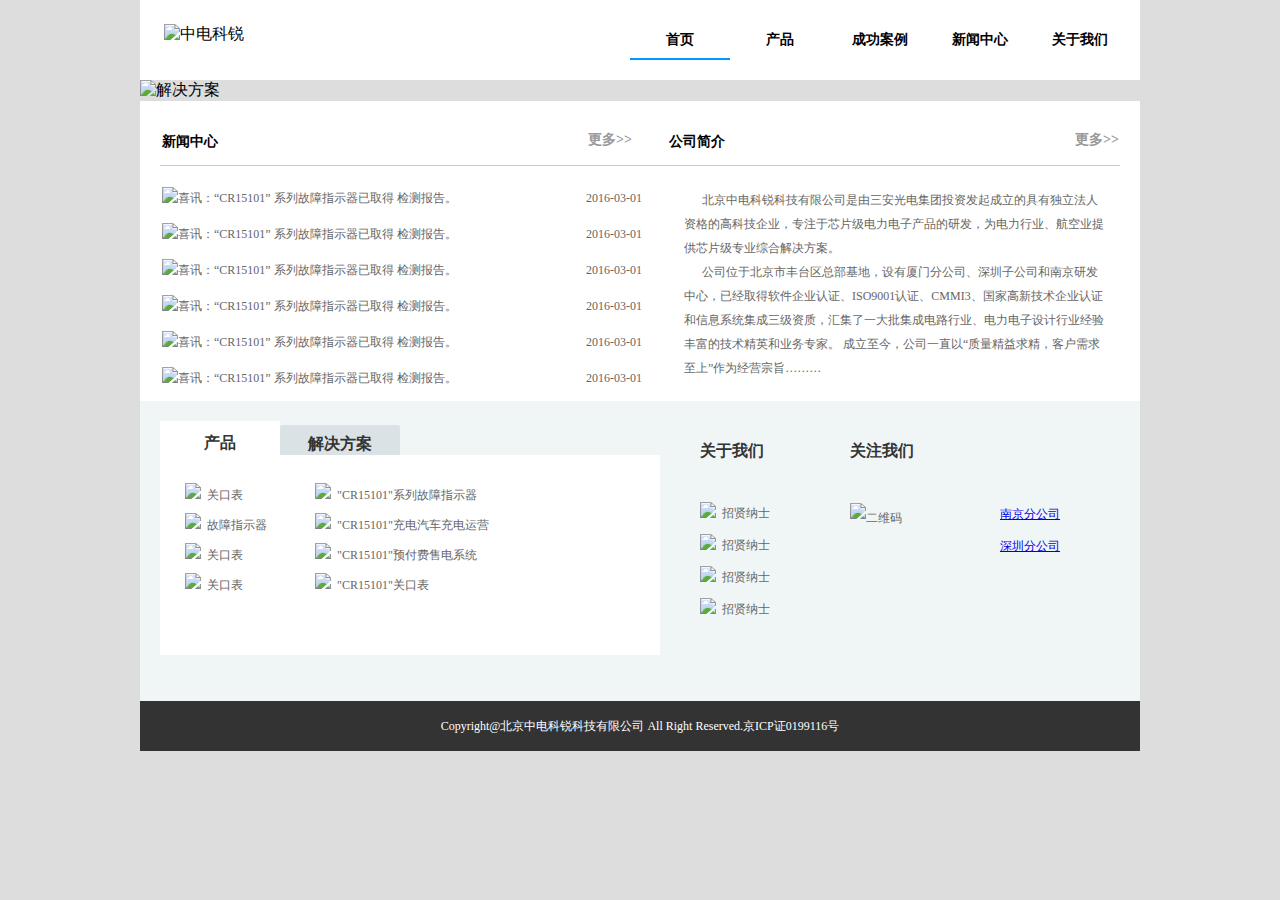
==== index.html @ 6877f18a "fix bugs" ====
<!DOCTYPE html PUBLIC "-//W3C//DTD HTML 4.01//EN" "http://www.w3.org/TR/html4/strict.dtd">
<html>
<head>
  <meta http-equiv="Content-Type" content="text/html; charset=utf-8">
  <meta http-equiv="Content-Style-Type" content="text/css">
  <title></title>
  <meta name="Generator" content="Cocoa HTML Writer">
  <meta name="CocoaVersion" content="1404.46">
  <link href="styles/index.css" rel="stylesheet" type="text/css"/>
</head>
<body>
<div class="navBar">
	<img src="image/LOGO.png" alt="中电科锐"/>
    <ul>
    	<li class="header"><div style="border-bottom:2px solid #09F;"><a href="#"> 首页 </a></div></li>
        <li class="header"><div><a href="#"> 产品 </a></div></li>
        <li class="header"><div><a href="#"> 成功案例 </a></div></li>
        <li class="header"><div><a href="#"> 新闻中心 </a></div></li>
        <li class="header"><div><a href="#"> 关于我们 </a></div></li>     
    </ul>
</div>
<div class="adv">
    <img src="image/bannerPic.png" alt="解决方案"/>
</div>
<div class="content">
	<table>
		<tr>
			<td>
				<div class="newsTitle">
    				<p class="contentP">新闻中心</p>
        			<a class="infoMore" href="#">更多>></a>
    		   </div>
			</td>
			<td>
    			<div class="firmIntr">
    				<p class="contentP">公司简介</p>
       				 <a class="infoMore" href="#">更多>></a>
    			</div>    
			</td>
		</tr>
	</table>
<hr style="height:1px;width:960px;margin-left:20px;border:none;border-top:1px solid #CCC;" />
	<table>
		<tr>
			<td>
				<div class="newsInfo">
				<img src="image/多边形-2.png"/><a href="#">喜讯：“CR15101” 系列故障指示器已取得    	检测报告。</a><p style="float:right">2016-03-01</p>
				</div>
                <div class="newsInfo">
				<img src="image/多边形-2.png"/><a href="#">喜讯：“CR15101” 系列故障指示器已取得    	检测报告。</a><p style="float:right">2016-03-01</p>
				</div>
                <div class="newsInfo">
				<img src="image/多边形-2.png"/><a href="#">喜讯：“CR15101” 系列故障指示器已取得    	检测报告。</a><p style="float:right">2016-03-01</p>
				</div>
                <div class="newsInfo">
				<img src="image/多边形-2.png"/><a href="#">喜讯：“CR15101” 系列故障指示器已取得    	检测报告。</a><p style="float:right">2016-03-01</p>
				</div>
                <div class="newsInfo">
				<img src="image/多边形-2.png"/><a href="#">喜讯：“CR15101” 系列故障指示器已取得    	检测报告。</a><p style="float:right">2016-03-01</p>
				</div>
                <div class="newsInfo">
				<img src="image/多边形-2.png"/><a href="#">喜讯：“CR15101” 系列故障指示器已取得    	检测报告。</a><p style="float:right">2016-03-01</p>
				</div>
			</td>
            <td>
            	<div class="firmInfo">
                	<p>&nbsp;&nbsp;&nbsp;&nbsp;&nbsp;&nbsp;北京中电科锐科技有限公司是由三安光电集团投资发起成立的具有独立法人资格的高科技企业，专注于芯片级电力电子产品的研发，为电力行业、航空业提供芯片级专业综合解决方案。<br/>&nbsp;&nbsp;&nbsp;&nbsp;&nbsp;&nbsp;公司位于北京市丰台区总部基地，设有厦门分公司、深圳子公司和南京研发中心，已经取得软件企业认证、ISO9001认证、CMMI3、国家高新技术企业认证和信息系统集成三级资质，汇集了一大批集成电路行业、电力电子设计行业经验丰富的技术精英和业务专家。 成立至今，公司一直以“质量精益求精，客户需求至上”作为经营宗旨………</p>
                </div>
            </td>
		</tr>
	</table>
</div>
<div class="content2">
	<div class="news">
        <ul class="tabs">
            <li>
                <input type="radio" name="tabs" id="tab1" checked />
                <label for="tab1" class="label1">产品</label>
                <div id="tab-content1" class="tab-content1">
                <img src="image/矩形-3.png">&nbsp;&nbsp;<a href="#">关口表</a>&nbsp;&nbsp;&nbsp;&nbsp;&nbsp;&nbsp;&nbsp;&nbsp;&nbsp;&nbsp;&nbsp;&nbsp;&nbsp;&nbsp;&nbsp;&nbsp;&nbsp;&nbsp;&nbsp;&nbsp;&nbsp;&nbsp;&nbsp;&nbsp;<img src="image/矩形-3.png">&nbsp;&nbsp;<a href="#">"CR15101"系列故障指示器</a><br/>
                <img src="image/矩形-3.png">&nbsp;&nbsp;<a href="#">故障指示器</a>&nbsp;&nbsp;&nbsp;&nbsp;&nbsp;&nbsp;&nbsp;&nbsp;&nbsp;&nbsp;&nbsp;&nbsp;&nbsp;&nbsp;&nbsp;&nbsp;<img src="image/矩形-3.png">&nbsp;&nbsp;<a href="#">"CR15101"充电汽车充电运营</a><br/>
                <img src="image/矩形-3.png">&nbsp;&nbsp;<a href="#">关口表</a>&nbsp;&nbsp;&nbsp;&nbsp;&nbsp;&nbsp;&nbsp;&nbsp;&nbsp;&nbsp;&nbsp;&nbsp;&nbsp;&nbsp;&nbsp;&nbsp;&nbsp;&nbsp;&nbsp;&nbsp;&nbsp;&nbsp;&nbsp;&nbsp;<img src="image/矩形-3.png">&nbsp;&nbsp;<a href="#">"CR15101"预付费售电系统</a><br/>
                <img src="image/矩形-3.png">&nbsp;&nbsp;<a href="#">关口表</a>&nbsp;&nbsp;&nbsp;&nbsp;&nbsp;&nbsp;&nbsp;&nbsp;&nbsp;&nbsp;&nbsp;&nbsp;&nbsp;&nbsp;&nbsp;&nbsp;&nbsp;&nbsp;&nbsp;&nbsp;&nbsp;&nbsp;&nbsp;&nbsp;<img src="image/矩形-3.png">&nbsp;&nbsp;<a href="#">"CR15101"关口表</a>
                </div>
            </li>
            
            <li>
                <input type="radio" name="tabs" id="tab2" />
                <label for="tab2"class="label2" style="margin-left:0;">解决方案</label>
                <div id="tab-content2" class="tab-content2">
                <img src="image/矩形-3.png">&nbsp;&nbsp;<a href="#">关口表</a>&nbsp;&nbsp;&nbsp;&nbsp;&nbsp;&nbsp;&nbsp;&nbsp;&nbsp;&nbsp;&nbsp;&nbsp;&nbsp;&nbsp;&nbsp;&nbsp;&nbsp;&nbsp;&nbsp;&nbsp;&nbsp;&nbsp;&nbsp;&nbsp;<img src="image/矩形-3.png">&nbsp;&nbsp;<a href="#">"CR15101"系列故障指示器</a><br/>
                <img src="image/矩形-3.png">&nbsp;&nbsp;<a href="#">关口表</a>&nbsp;&nbsp;&nbsp;&nbsp;&nbsp;&nbsp;&nbsp;&nbsp;&nbsp;&nbsp;&nbsp;&nbsp;&nbsp;&nbsp;&nbsp;&nbsp;&nbsp;&nbsp;&nbsp;&nbsp;&nbsp;&nbsp;&nbsp;&nbsp;<img src="image/矩形-3.png">&nbsp;&nbsp;<a href="#">"CR15101"系列故障指示器</a><br/>
                <img src="image/矩形-3.png">&nbsp;&nbsp;<a href="#">关口表</a>&nbsp;&nbsp;&nbsp;&nbsp;&nbsp;&nbsp;&nbsp;&nbsp;&nbsp;&nbsp;&nbsp;&nbsp;&nbsp;&nbsp;&nbsp;&nbsp;&nbsp;&nbsp;&nbsp;&nbsp;&nbsp;&nbsp;&nbsp;&nbsp;<img src="image/矩形-3.png">&nbsp;&nbsp;<a href="#">"CR15101"系列故障指示器</a><br/>
                </div>
           </li>
        </ul>
    </div>
    <div class="about">
    	<p class="aboutTitle">关于我们</p><br/>
        <img src="image/矩形-3.png">&nbsp;&nbsp;<a href="#">招贤纳士</a><br/>
        <img src="image/矩形-3.png">&nbsp;&nbsp;<a href="#">招贤纳士</a><br/>
        <img src="image/矩形-3.png">&nbsp;&nbsp;<a href="#">招贤纳士</a><br/>
        <img src="image/矩形-3.png">&nbsp;&nbsp;<a href="#">招贤纳士</a>
    </div>
    <div class="followUs">
    	<p class="aboutTitle">关注我们</p>
        <img src="image/qrcode_for_gh_36ab637c5926_430.png" alt="二维码" style="margin-top:37px;">
    </div>
    <div class="otherPart">
    <br/><br/><br/><br/><br/><br/><br/>
    <a href="#">南京分公司</a><br/><br/>
    <a href="#">深圳分公司</a>
    </div>
</div>
<div class="foot">
<p>Copyright@北京中电科锐科技有限公司 All Right Reserved.京ICP证0199116号</p>
</div>
</body>
</html>
---- styles/index.css ----
*{
	margin:0;
	padding:0;	
	-webkit-box-sizing: border-box;
    -moz-box-sizing: border-box;
    box-sizing: border-box;
}
body {
	background-color:#dddddd;	
}
div {
	width:1000px;
	margin:0 auto;	
}
div.navBar {
	width:1000px;
	margin:0 auto;
	height:80px;
	background-color:white;
	padding-top:0px;
}
div.navBar img {
	margin:24px;	
}
div.navBar ul {
	list-style-type:none;	
	float:right;
	margin-right:10px;
	height:80px;
	margin-top:0;
	margin-bottom:0;
}
li.header {
	display:inline;
	width:100px;
}
li.header a {
	text-decoration:none;
	font-size:14px;
	font-family:Georgia, "Times New Roman", Times, serif;
	font-weight:bold;	
	color:black;
	line-height:40px;
}
li div {
	width:100px;
	height:40px;
	float:left;	
	text-align:center;
	margin-top:20px;
	vertical-align:central;
}
li div:hover {
	border-bottom:2px solid #6CF;	
}
div.adv {
	width:1000px;
	margin:0 auto;
}
div.adv img {
	width:1000px;
	float:left;
}
div.content {
	height:300px;
	background-color:white;	
	clear:both;
}
div.newsTitle {
	width:480px;
	height:60px;
	margin-left:20px;
	
	font-size:14px;
	font-family:Georgia, "Times New Roman", Times, serif;
	font-weight:bold;	
	color:black;
}
.contentP {
	position:relative;
	bottom:0px;
	top:30px;	
}
.infoMore {
	float:right;
	color:#999;
	text-decoration:none;	
	position:relative;
	top:10px;
	margin-right:10px;
}
div.firmIntr {
	width:460px;
	height:60px;
	margin-left:25px;
	font-size:14px;
	font-family:Georgia, "Times New Roman", Times, serif;
	font-weight:bold;	
	color:black;
}

div.newsInfo {
	width:480px;
	margin-left:20px;
	font-size:12px;
	font-family: serif;
	color:#666;
	line-height:36px;
}
div.newsInfo a {
	text-decoration:none;
	color:#666;
}
div.newsInfo img {
	position:relative;
	top:1px;
}

div.firmInfo {
	width:460px;
	height:240px;
	margin-left:20px;
	font-size:12px;
	font-family: serif;
	color:#666;
	line-height:24px;
	overflow:hidden;
}
div.firmInfo p {
	margin:20px;
}

div.content2 {
	height:300px;
	background-color:#f0f5f6;	
}

div.news {
	width:520px;
	height:300px;
	margin:0;
	float:left;
}

div.about {
	width:100px;
	height:300px;
	font-size:12px;
	font-family: serif;
	color:#666;
	margin:0;
	margin-left:40px;
	float:left;
	line-height:30px;
}
div.followUs {
	width:100px;
	height:300px;
	font-size:12px;
	font-family: serif;
	color:#666;
	margin:0;
	margin-left:50px;
	float:left;
	line-height:30px;
}
div.otherPart {
	width:100px;
	height:300px;
	font-size:12px;
	font-family: serif;
	color:#666;
	margin:0;
	margin-left:50px;
	float:left;
}
.aboutTitle {
	font-size:16px;
	font-weight:bold;
	color:#333333;
	margin-top:35px;	
}


div.foot {
	height:50px;
	background-color:#333333;
	text-align:center;
	color:white;
	font-size:12px;	
	vertical-align:central;
	line-height:50px;	
}

div.about a {
	text-decoration:none;
	color:#666;
	margin-top:5px;
}
div.about img {
	position:relative;
	top:1px;
	margin-top:5px;
}


 <!-- 选项卡样式 -->
.tabs {
  width: 528px;
  float: none;
  list-style: none;
  position: relative;
  margin: 80px 0 0 10px;
  text-align: left;
}
.tabs li {
  float: left;
  display: block;
}
.tabs input[type="radio"] {
  position: absolute;
  top: -9999px;
  left: -9999px;
}
.label1 {
  display: block;
  width:120px;
  height:34px;
  line-height:10px;
  text-align:center;
  margin-top:20px;
  margin-left:20px;
  padding: 14px 21px;
  border-radius: 2px 2px 0 0;
  font-size: 16px;
  font-weight: bold;
  color:#333333;
  text-transform: uppercase;
  background: #dbe2e5;
  cursor: pointer;
  position: relative;
  top: 4px;
  -webkit-transition: all 0.2s ease-in-out;
  -moz-transition: all 0.2s ease-in-out;
  -o-transition: all 0.2s ease-in-out;
  transition: all 0.2s ease-in-out;
}
.label2 {
    display: block;
    width:120px;
    height:34px;
    line-height:10px;
    text-align:center;
    margin-top:20px;
    margin-left:20px;
    padding: 14px 21px;
    border-radius: 2px 2px 0 0;
    font-size: 16px;
    font-weight: bold;
    color:#333333;
    text-transform: uppercase;
    background: #dbe2e5;
    cursor: pointer;
    position: relative;
    top: -270px;
    left:140px;
   
}

.tabs label:hover {
  background: #CCC;
}
.tab-content1 {
  z-index: 2;
  display: none;
  overflow: hidden;
  width: 500px;
  height:200px;
  font-size: 12px;
  line-height: 20px;
  padding: 25px;
  position: relative;
  top: -20px;
  left: 20px;
  background: white;
  text-align:left;
}
.tab-content2 {
    z-index: 2;
    display: none;
    overflow: hidden;
    width: 500px;
    height:200px;
    font-size: 12px;
    line-height: 20px;
    padding: 25px;
    position: relative;
    top: -75px;
    left: 20px;
    background: white;
    text-align:left;
}

#tab1:checked + label {
  top: 0;
  padding-top: 17px;
  background: white;
}
#tab2:checked + label {
    position:relative;
    top: -55px;
    padding-top: 17px;
    background: white;
}
.tabs [id^="tab"]:checked ~ [id^="tab-content"] {
  display: block;
}

.tab-content1 a {
	text-decoration:none;
	font-size:12px;
	color:#666666;
	line-height:30px;
}
.tab-content2 a {
    text-decoration:none;
    font-size:12px;
    color:#666666;
    line-height:30px;
}
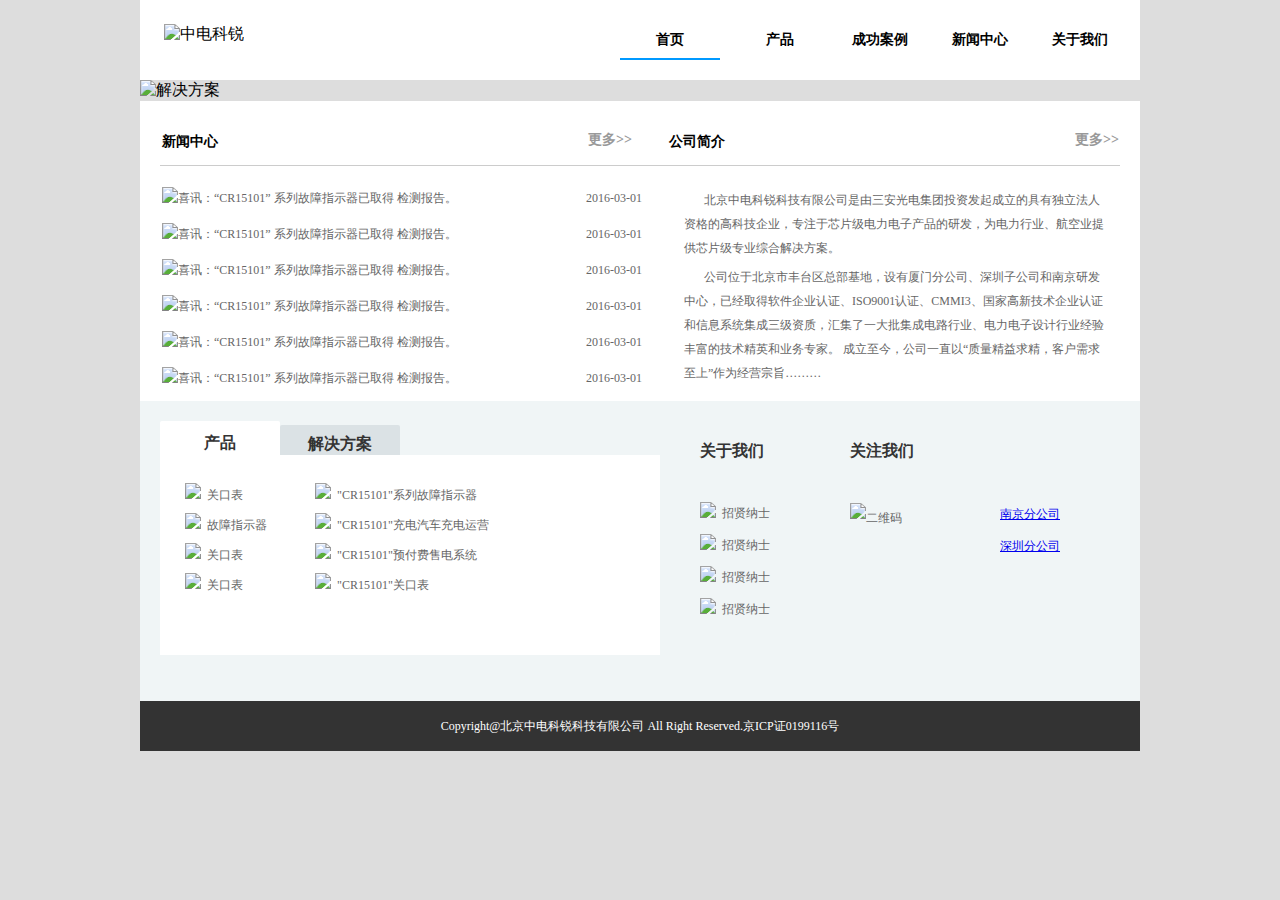
==== commit df9456cf: "增加js" ====
--- a/index.html
+++ b/index.html
@@ -7,16 +7,25 @@
   <meta name="Generator" content="Cocoa HTML Writer">
   <meta name="CocoaVersion" content="1404.46">
   <link href="styles/index.css" rel="stylesheet" type="text/css"/>
+  
+  <script>
+  function myFunction() {
+	  alert("sdgsg");
+	  x = document.getElementById("product");
+	  alert(x);
+	  x.style.color = "red";
+  }
+  </script>
 </head>
 <body>
 <div class="navBar">
 	<img src="image/LOGO.png" alt="中电科锐"/>
     <ul>
-    	<li class="header"><div style="border-bottom:2px solid #09F;"><a href="#"> 首页 </a></div></li>
-        <li class="header"><div><a href="#"> 产品 </a></div></li>
-        <li class="header"><div><a href="#"> 成功案例 </a></div></li>
-        <li class="header"><div><a href="#"> 新闻中心 </a></div></li>
-        <li class="header"><div><a href="#"> 关于我们 </a></div></li>     
+    	<li class="header"><div style="border-bottom:2px solid #09F;margin-right:10px;"><a href="#"> 首页 </a></div></li>
+        <li class="header"><div><a href="#" id="product" onclick="myFunction();"> 产品 </a></div></li>
+        <li class="header"><div><a href="#" id="case"> 成功案例 </a></div></li>
+        <li class="header"><div><a href="#" id="news"> 新闻中心 </a></div></li>
+        <li class="header"><div><a href="#" id="about"> 关于我们 </a></div></li>     
     </ul>
 </div>
 <div class="adv">
@@ -64,7 +73,7 @@
 			</td>
             <td>
             	<div class="firmInfo">
-                	<p>&nbsp;&nbsp;&nbsp;&nbsp;&nbsp;&nbsp;北京中电科锐科技有限公司是由三安光电集团投资发起成立的具有独立法人资格的高科技企业，专注于芯片级电力电子产品的研发，为电力行业、航空业提供芯片级专业综合解决方案。<br/>&nbsp;&nbsp;&nbsp;&nbsp;&nbsp;&nbsp;公司位于北京市丰台区总部基地，设有厦门分公司、深圳子公司和南京研发中心，已经取得软件企业认证、ISO9001认证、CMMI3、国家高新技术企业认证和信息系统集成三级资质，汇集了一大批集成电路行业、电力电子设计行业经验丰富的技术精英和业务专家。 成立至今，公司一直以“质量精益求精，客户需求至上”作为经营宗旨………</p>
+                	<p>北京中电科锐科技有限公司是由三安光电集团投资发起成立的具有独立法人资格的高科技企业，专注于芯片级电力电子产品的研发，为电力行业、航空业提供芯片级专业综合解决方案。</p><p style="position:relative;top:-15px;">公司位于北京市丰台区总部基地，设有厦门分公司、深圳子公司和南京研发中心，已经取得软件企业认证、ISO9001认证、CMMI3、国家高新技术企业认证和信息系统集成三级资质，汇集了一大批集成电路行业、电力电子设计行业经验丰富的技术精英和业务专家。 成立至今，公司一直以“质量精益求精，客户需求至上”作为经营宗旨………</p>
                 </div>
             </td>
 		</tr>
--- a/styles/index.css
+++ b/styles/index.css
@@ -97,6 +97,10 @@
 	font-family:Georgia, "Times New Roman", Times, serif;
 	font-weight:bold;	
 	color:black;
+}
+
+div.firmInfo p {
+    text-indent:20px;
 }
 
 div.newsInfo {
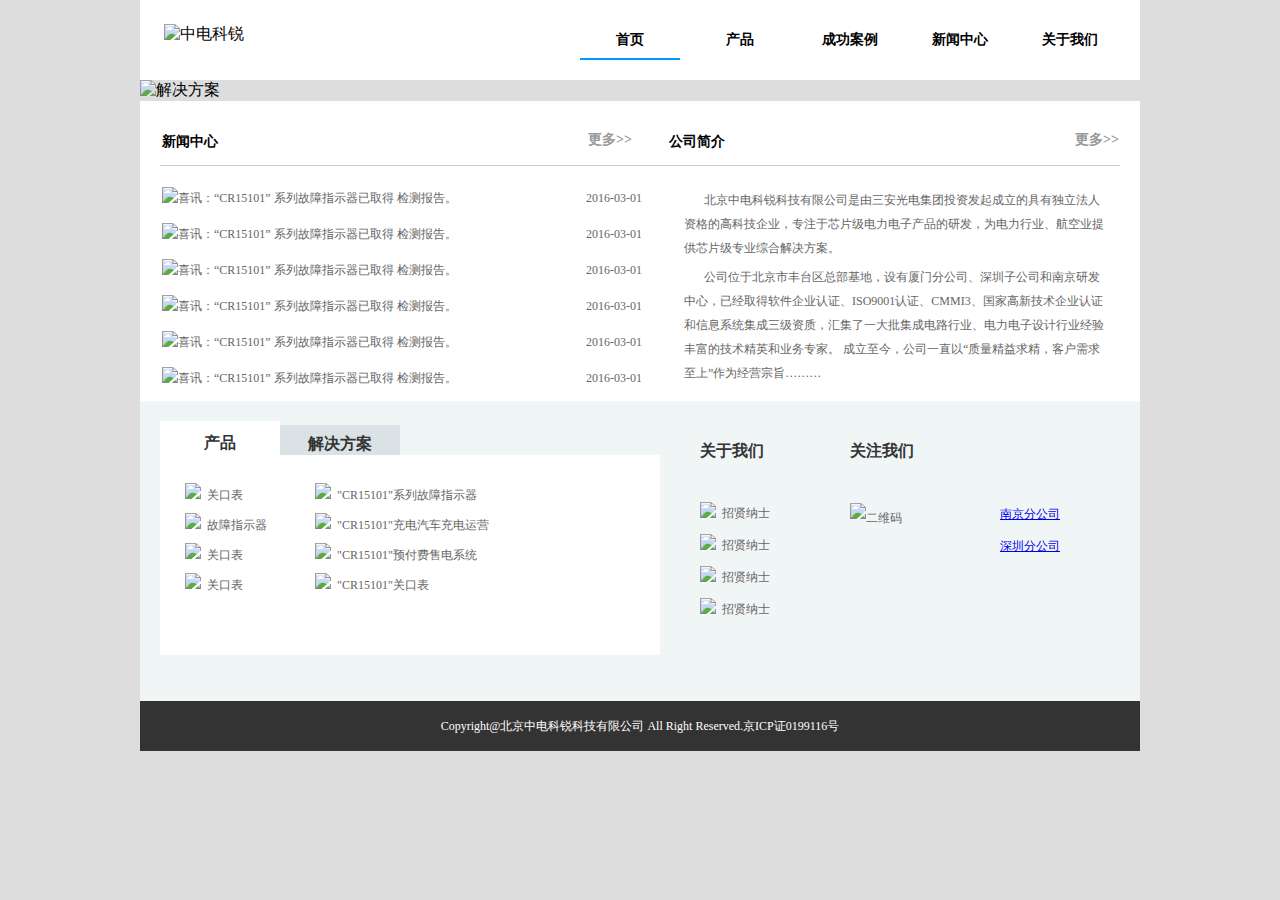
==== commit 46fb7215: "增加导航栏移动动画" ====
--- a/index.html
+++ b/index.html
@@ -7,25 +7,37 @@
   <meta name="Generator" content="Cocoa HTML Writer">
   <meta name="CocoaVersion" content="1404.46">
   <link href="styles/index.css" rel="stylesheet" type="text/css"/>
+  <script src="./js/jquery-1.10.2.min.js" type="text/javascript">
+  </script>
+  
   
   <script>
-  function myFunction() {
-	  alert("sdgsg");
-	  x = document.getElementById("product");
-	  alert(x);
-	  x.style.color = "red";
+  function myFunction(title) {
+	  clickStyle(title);
   }
+  
+  function clickStyle(name) {
+	  var titles = new Array("home","product","successCase","newsCenter","aboutUs");
+	  for (title in titles) {
+			if (name==titles[title]){
+				var offset = title*110;
+				var x = document.getElementById("titleLine");
+				x.style.transform = "translate("+offset+"px,0px)";			
+			//$("#titleLine").css("transform","translate("+offset+"px,0px)");
+	  }
+   }
+ }
   </script>
 </head>
 <body>
 <div class="navBar">
 	<img src="image/LOGO.png" alt="中电科锐"/>
     <ul>
-    	<li class="header"><div style="border-bottom:2px solid #09F;margin-right:10px;"><a href="#"> 首页 </a></div></li>
-        <li class="header"><div><a href="#" id="product" onclick="myFunction();"> 产品 </a></div></li>
-        <li class="header"><div><a href="#" id="case"> 成功案例 </a></div></li>
-        <li class="header"><div><a href="#" id="news"> 新闻中心 </a></div></li>
-        <li class="header"><div><a href="#" id="about"> 关于我们 </a></div></li>     
+    	<li class="header"><div id="home" onclick="myFunction('home')"><a href="#"> 首页 </a><div class="solidLine" id="titleLine"></div></div></li>
+        <li class="header"><div id="product" onclick="myFunction('product')"><a href="#"> 产品 </a></div></li>
+        <li class="header"><div id="successCase" onclick="myFunction('successCase')"><a href="#"> 成功案例 </a></div></li>
+        <li class="header"><div id="newsCenter" onclick="myFunction('newsCenter')"><a href="#"> 新闻中心 </a></div></li>
+        <li class="header"><div id="aboutUs" onclick="myFunction('aboutUs')"><a href="#"> 关于我们 </a></div></li>     
     </ul>
 </div>
 <div class="adv">
--- a/styles/index.css
+++ b/styles/index.css
@@ -48,10 +48,21 @@
 	float:left;	
 	text-align:center;
 	margin-top:20px;
+	margin-right:10px;
 	vertical-align:central;
 }
+
+div.solidLine {
+	margin:0;
+	width:100px;
+	height:0px;
+	border-bottom:2px solid #09F;
+	position:relative;
+	top:-2px;
+	transition:transform 0.3s;
+}
 li div:hover {
-	border-bottom:2px solid #6CF;	
+	border-bottom:2px solid #9CF;	
 }
 div.adv {
 	width:1000px;
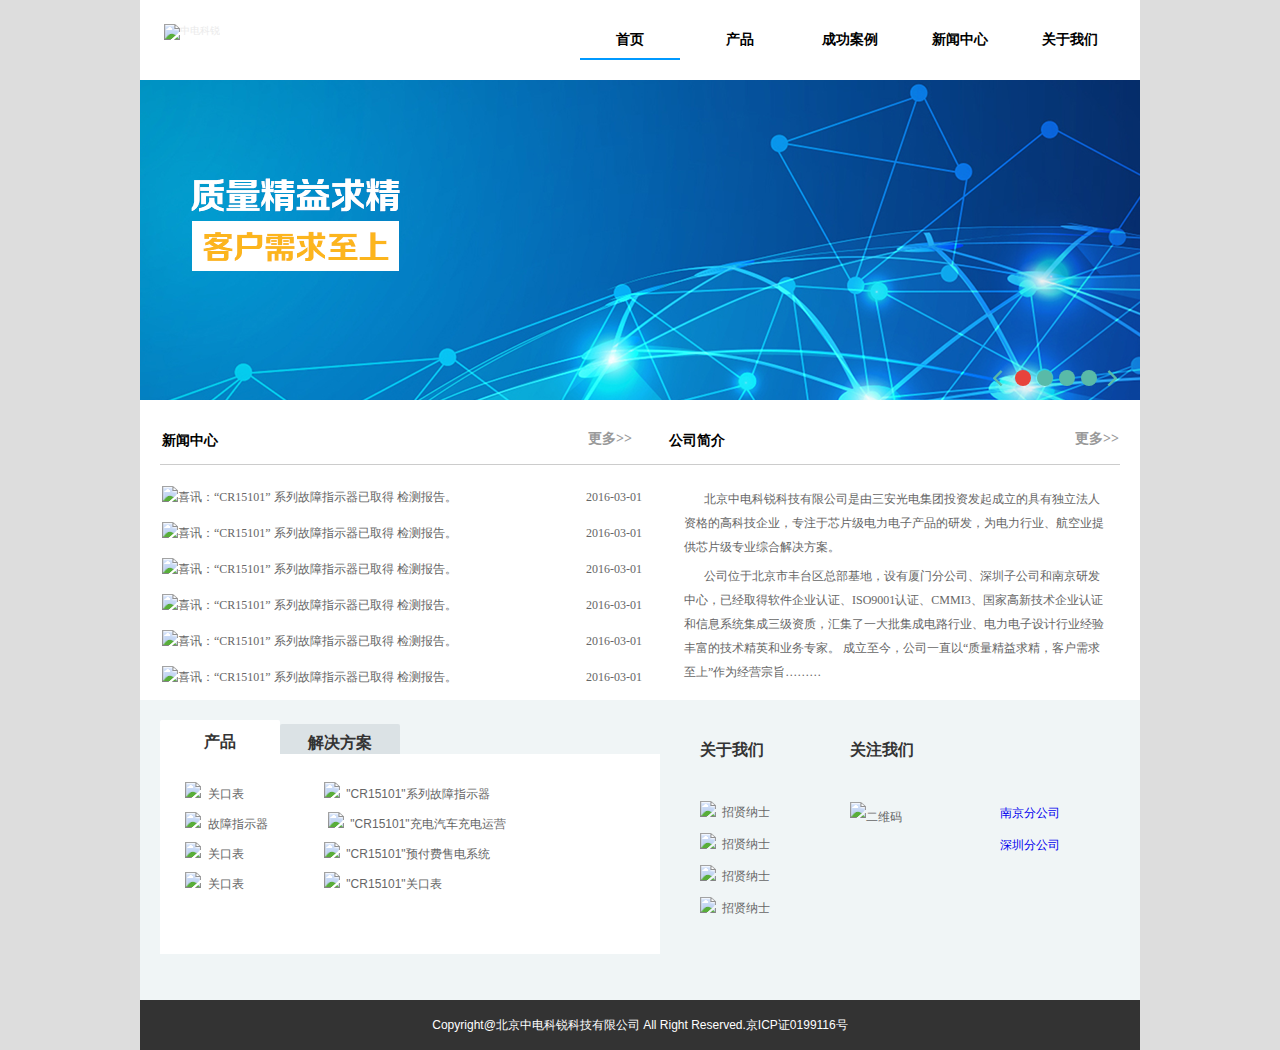
==== commit b1a0ff20: "增加广告轮播功能" ====
--- a/index.html
+++ b/index.html
@@ -6,6 +6,7 @@
   <title></title>
   <meta name="Generator" content="Cocoa HTML Writer">
   <meta name="CocoaVersion" content="1404.46">
+  <link href="styles/sliderStyle.css" rel="stylesheet" type="text/css">
   <link href="styles/index.css" rel="stylesheet" type="text/css"/>
   <script src="./js/jquery-1.10.2.min.js" type="text/javascript">
   </script>
@@ -40,9 +41,29 @@
         <li class="header"><div id="aboutUs" onclick="myFunction('aboutUs')"><a href="#"> 关于我们 </a></div></li>     
     </ul>
 </div>
-<div class="adv">
-    <img src="image/bannerPic.png" alt="解决方案"/>
-</div>
+<!--div class="slider">
+    <img src="image/bannerPic.png" alt="解决方案"/>    
+</div-->
+
+<div class="slider">
+            <div class="slider-container">
+                <div class="slider-wrapper">
+                    <div class="slide"> <a href='#'><img src="image/img1.png" alt="解决方案"></a></div>
+                    <div class="slide"> <a href='#'><img src="image/img2.png" alt="解决方案"></a></div>
+                    <div class="slide"> <a href='#'><img src="image/img3.png" alt="解决方案"></a></div>
+                    <div class="slide"> <a href='#'><img src="image/img4.png" alt="解决方案"></a></div>
+                </div>
+            </div>
+ </div>
+  <script src="js/slider.js"></script> 
+        <script type="text/javascript">
+            (function() {
+                Slider.init({
+                    target: $('.slider'),
+                    time: 3000
+                });
+            })();
+  </script>      
 <div class="content">
 	<table>
 		<tr>
@@ -99,7 +120,7 @@
                 <label for="tab1" class="label1">产品</label>
                 <div id="tab-content1" class="tab-content1">
                 <img src="image/矩形-3.png">&nbsp;&nbsp;<a href="#">关口表</a>&nbsp;&nbsp;&nbsp;&nbsp;&nbsp;&nbsp;&nbsp;&nbsp;&nbsp;&nbsp;&nbsp;&nbsp;&nbsp;&nbsp;&nbsp;&nbsp;&nbsp;&nbsp;&nbsp;&nbsp;&nbsp;&nbsp;&nbsp;&nbsp;<img src="image/矩形-3.png">&nbsp;&nbsp;<a href="#">"CR15101"系列故障指示器</a><br/>
-                <img src="image/矩形-3.png">&nbsp;&nbsp;<a href="#">故障指示器</a>&nbsp;&nbsp;&nbsp;&nbsp;&nbsp;&nbsp;&nbsp;&nbsp;&nbsp;&nbsp;&nbsp;&nbsp;&nbsp;&nbsp;&nbsp;&nbsp;<img src="image/矩形-3.png">&nbsp;&nbsp;<a href="#">"CR15101"充电汽车充电运营</a><br/>
+                <img src="image/矩形-3.png">&nbsp;&nbsp;<a href="#">故障指示器</a>&nbsp;&nbsp;&nbsp;&nbsp;&nbsp;&nbsp;&nbsp;&nbsp;&nbsp;&nbsp;&nbsp;&nbsp;&nbsp;&nbsp;&nbsp;&nbsp;&nbsp;&nbsp;<img src="image/矩形-3.png">&nbsp;&nbsp;<a href="#">"CR15101"充电汽车充电运营</a><br/>
                 <img src="image/矩形-3.png">&nbsp;&nbsp;<a href="#">关口表</a>&nbsp;&nbsp;&nbsp;&nbsp;&nbsp;&nbsp;&nbsp;&nbsp;&nbsp;&nbsp;&nbsp;&nbsp;&nbsp;&nbsp;&nbsp;&nbsp;&nbsp;&nbsp;&nbsp;&nbsp;&nbsp;&nbsp;&nbsp;&nbsp;<img src="image/矩形-3.png">&nbsp;&nbsp;<a href="#">"CR15101"预付费售电系统</a><br/>
                 <img src="image/矩形-3.png">&nbsp;&nbsp;<a href="#">关口表</a>&nbsp;&nbsp;&nbsp;&nbsp;&nbsp;&nbsp;&nbsp;&nbsp;&nbsp;&nbsp;&nbsp;&nbsp;&nbsp;&nbsp;&nbsp;&nbsp;&nbsp;&nbsp;&nbsp;&nbsp;&nbsp;&nbsp;&nbsp;&nbsp;<img src="image/矩形-3.png">&nbsp;&nbsp;<a href="#">"CR15101"关口表</a>
                 </div>
--- a/styles/sliderStyle.css
+++ b/styles/sliderStyle.css
@@ -0,0 +1,126 @@
+body, div, ul, ol, h1, h2 {
+	margin: 0;
+	padding: 0
+}
+img {
+	border: 0
+}
+li {
+	list-style: none;
+	margin: 0;
+	padding: 0
+}
+a {
+	margin: 0;
+	outline: none;
+	padding: 0;
+	text-decoration: none
+}
+/*
++----------------------------------------------------------------+
+	Extras
++----------------------------------------------------------------+
+*/
+
+.cf:before, .cf:after {
+	content: " ";
+	display: table
+}
+.cf:after {
+	clear: both
+}
+.clear {
+	clear: both
+}
+/*
++----------------------------------------------------------------+
+	Definicoes Gerais
++----------------------------------------------------------------+
+*/
+
+body {
+	background-color: #2D2C30;
+	color: #eaeaea;
+	font: 62.5% Verdana, Geneva, sans-serif
+}
+h1 {
+	font: 3.8em 'OratorpraOi-TextTwo';
+	text-align: center;
+	margin-top: 150px;
+	margin-right: 0;
+	margin-bottom: 50px;
+	margin-left: 0;
+}
+/*
++----------------------------------------------------------------+
+	Slideshow
++----------------------------------------------------------------+
+*/
+
+.slider {
+	width:1000px;
+	margin:0 auto;
+	height:320px;
+}
+.slider img {
+	width:1000px;
+	float:left;
+}
+.slider-container {
+	height: 320px;
+	margin: 0 auto 20px;
+	overflow: hidden;
+	position: relative;
+	width: 1000px;
+}
+.slider-container .slider-wrapper {
+	left: 0;
+	overflow: hidden;
+	position: absolute;
+	top: 0;
+	width: 5000em; /*Fix for prevent display errors*/
+	-webkit-transition: all 800ms ease;
+	-moz-transition: all 800ms ease;
+	-o-transition: all 800ms ease;
+	transition: all 800ms ease;
+}
+.slider-container .slide {
+	float: left;
+	height: 320px;
+	overflow: hidden;
+	position: relative;
+	width: 1000px;
+}
+.slider-nav {
+	width: 150px;
+	position:relative;
+	top:-50px;
+	right:-850px;
+}
+.slider-nav li {
+	display: inline;
+	padding: 3px;
+}
+.slider-nav .bullet {
+	background-color: #59baa8;
+	border-radius: 50%;
+	display: inline-block;
+	text-indent: -9000px;
+	overflow: hidden;
+	height: 16px;
+	width: 16px;
+}
+.slider-nav .active {
+	background-color: #e7433b
+}
+.slider-nav .prev, .slider-nav .next {
+	background: url('../image/sprite.png') no-repeat;
+	display: inline-block;
+	text-indent: -9000px;
+	overflow: hidden;
+	height: 16px;
+	width: 16px;
+}
+.slider-nav .next {
+	background-position: -15px top
+}
--- a/styles/index.css
+++ b/styles/index.css
@@ -64,14 +64,7 @@
 li div:hover {
 	border-bottom:2px solid #9CF;	
 }
-div.adv {
-	width:1000px;
-	margin:0 auto;
-}
-div.adv img {
-	width:1000px;
-	float:left;
-}
+
 div.content {
 	height:300px;
 	background-color:white;	
@@ -126,6 +119,9 @@
 	text-decoration:none;
 	color:#666;
 }
+div.newsInfo a:hover{
+	color:red;
+}
 div.newsInfo img {
 	position:relative;
 	top:1px;
@@ -148,6 +144,10 @@
 div.content2 {
 	height:300px;
 	background-color:#f0f5f6;	
+}
+
+div.content2 a:hover{
+	color:red;
 }
 
 div.news {
@@ -346,3 +346,4 @@
 
 
 
+
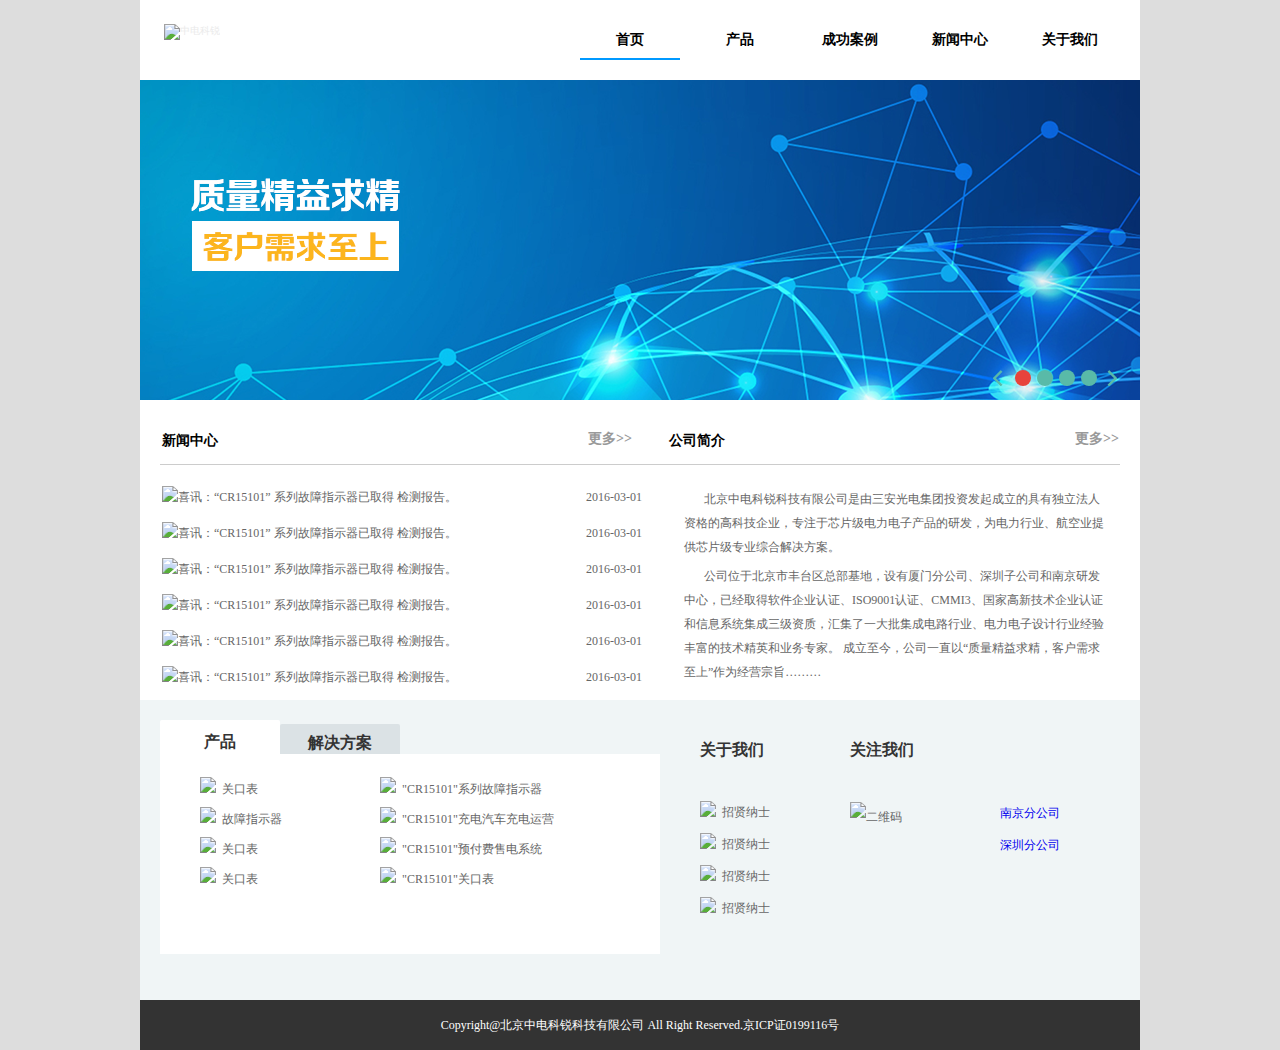
==== commit 38a4ad9b: "fix bugs" ====
--- a/index.html
+++ b/index.html
@@ -119,10 +119,18 @@
                 <input type="radio" name="tabs" id="tab1" checked />
                 <label for="tab1" class="label1">产品</label>
                 <div id="tab-content1" class="tab-content1">
-                <img src="image/矩形-3.png">&nbsp;&nbsp;<a href="#">关口表</a>&nbsp;&nbsp;&nbsp;&nbsp;&nbsp;&nbsp;&nbsp;&nbsp;&nbsp;&nbsp;&nbsp;&nbsp;&nbsp;&nbsp;&nbsp;&nbsp;&nbsp;&nbsp;&nbsp;&nbsp;&nbsp;&nbsp;&nbsp;&nbsp;<img src="image/矩形-3.png">&nbsp;&nbsp;<a href="#">"CR15101"系列故障指示器</a><br/>
-                <img src="image/矩形-3.png">&nbsp;&nbsp;<a href="#">故障指示器</a>&nbsp;&nbsp;&nbsp;&nbsp;&nbsp;&nbsp;&nbsp;&nbsp;&nbsp;&nbsp;&nbsp;&nbsp;&nbsp;&nbsp;&nbsp;&nbsp;&nbsp;&nbsp;<img src="image/矩形-3.png">&nbsp;&nbsp;<a href="#">"CR15101"充电汽车充电运营</a><br/>
-                <img src="image/矩形-3.png">&nbsp;&nbsp;<a href="#">关口表</a>&nbsp;&nbsp;&nbsp;&nbsp;&nbsp;&nbsp;&nbsp;&nbsp;&nbsp;&nbsp;&nbsp;&nbsp;&nbsp;&nbsp;&nbsp;&nbsp;&nbsp;&nbsp;&nbsp;&nbsp;&nbsp;&nbsp;&nbsp;&nbsp;<img src="image/矩形-3.png">&nbsp;&nbsp;<a href="#">"CR15101"预付费售电系统</a><br/>
-                <img src="image/矩形-3.png">&nbsp;&nbsp;<a href="#">关口表</a>&nbsp;&nbsp;&nbsp;&nbsp;&nbsp;&nbsp;&nbsp;&nbsp;&nbsp;&nbsp;&nbsp;&nbsp;&nbsp;&nbsp;&nbsp;&nbsp;&nbsp;&nbsp;&nbsp;&nbsp;&nbsp;&nbsp;&nbsp;&nbsp;<img src="image/矩形-3.png">&nbsp;&nbsp;<a href="#">"CR15101"关口表</a>
+                <div class="tabCol1">
+                <img src="image/矩形-3.png">&nbsp;&nbsp;<a href="#">关口表</a><br/>
+                <img src="image/矩形-3.png">&nbsp;&nbsp;<a href="#">故障指示器</a><br/>
+                <img src="image/矩形-3.png">&nbsp;&nbsp;<a href="#">关口表</a><br/>
+                <img src="image/矩形-3.png">&nbsp;&nbsp;<a href="#">关口表</a>
+                </div>
+                <div class="tabCol2">
+                <img src="image/矩形-3.png">&nbsp;&nbsp;<a href="#">"CR15101"系列故障指示器</a><br/>
+                <img src="image/矩形-3.png">&nbsp;&nbsp;<a href="#">"CR15101"充电汽车充电运营</a><br/>
+                <img src="image/矩形-3.png">&nbsp;&nbsp;<a href="#">"CR15101"预付费售电系统</a><br/>
+                <img src="image/矩形-3.png">&nbsp;&nbsp;<a href="#">"CR15101"关口表</a>
+                </div>
                 </div>
             </li>
             
@@ -130,9 +138,16 @@
                 <input type="radio" name="tabs" id="tab2" />
                 <label for="tab2"class="label2" style="margin-left:0;">解决方案</label>
                 <div id="tab-content2" class="tab-content2">
-                <img src="image/矩形-3.png">&nbsp;&nbsp;<a href="#">关口表</a>&nbsp;&nbsp;&nbsp;&nbsp;&nbsp;&nbsp;&nbsp;&nbsp;&nbsp;&nbsp;&nbsp;&nbsp;&nbsp;&nbsp;&nbsp;&nbsp;&nbsp;&nbsp;&nbsp;&nbsp;&nbsp;&nbsp;&nbsp;&nbsp;<img src="image/矩形-3.png">&nbsp;&nbsp;<a href="#">"CR15101"系列故障指示器</a><br/>
-                <img src="image/矩形-3.png">&nbsp;&nbsp;<a href="#">关口表</a>&nbsp;&nbsp;&nbsp;&nbsp;&nbsp;&nbsp;&nbsp;&nbsp;&nbsp;&nbsp;&nbsp;&nbsp;&nbsp;&nbsp;&nbsp;&nbsp;&nbsp;&nbsp;&nbsp;&nbsp;&nbsp;&nbsp;&nbsp;&nbsp;<img src="image/矩形-3.png">&nbsp;&nbsp;<a href="#">"CR15101"系列故障指示器</a><br/>
-                <img src="image/矩形-3.png">&nbsp;&nbsp;<a href="#">关口表</a>&nbsp;&nbsp;&nbsp;&nbsp;&nbsp;&nbsp;&nbsp;&nbsp;&nbsp;&nbsp;&nbsp;&nbsp;&nbsp;&nbsp;&nbsp;&nbsp;&nbsp;&nbsp;&nbsp;&nbsp;&nbsp;&nbsp;&nbsp;&nbsp;<img src="image/矩形-3.png">&nbsp;&nbsp;<a href="#">"CR15101"系列故障指示器</a><br/>
+                <div class="tabCol1">
+                <img src="image/矩形-3.png">&nbsp;&nbsp;<a href="#">关口表</a><br/>
+                <img src="image/矩形-3.png">&nbsp;&nbsp;<a href="#">关口表</a><br/>
+                <img src="image/矩形-3.png">&nbsp;&nbsp;<a href="#">关口表</a>
+                </div>
+                <div class="tabCol2">
+                <img src="image/矩形-3.png">&nbsp;&nbsp;<a href="#">"CR15101"系列故障指示器</a><br/>
+                <img src="image/矩形-3.png">&nbsp;&nbsp;<a href="#">"CR15101"预付费售电系统</a><br/>
+                <img src="image/矩形-3.png">&nbsp;&nbsp;<a href="#">"CR15101"关口表</a>
+                </div>
                 </div>
            </li>
         </ul>
--- a/styles/index.css
+++ b/styles/index.css
@@ -4,6 +4,8 @@
 	-webkit-box-sizing: border-box;
     -moz-box-sizing: border-box;
     box-sizing: border-box;
+    font-family:'微软雅黑', "Times New Roman", Times, serif;
+
 }
 body {
 	background-color:#dddddd;	
@@ -37,7 +39,6 @@
 li.header a {
 	text-decoration:none;
 	font-size:14px;
-	font-family:Georgia, "Times New Roman", Times, serif;
 	font-weight:bold;	
 	color:black;
 	line-height:40px;
@@ -61,7 +62,7 @@
 	top:-2px;
 	transition:transform 0.3s;
 }
-li div:hover {
+div.navBar li div:hover {
 	border-bottom:2px solid #9CF;	
 }
 
@@ -76,7 +77,6 @@
 	margin-left:20px;
 	
 	font-size:14px;
-	font-family:Georgia, "Times New Roman", Times, serif;
 	font-weight:bold;	
 	color:black;
 }
@@ -98,7 +98,6 @@
 	height:60px;
 	margin-left:25px;
 	font-size:14px;
-	font-family:Georgia, "Times New Roman", Times, serif;
 	font-weight:bold;	
 	color:black;
 }
@@ -111,7 +110,6 @@
 	width:480px;
 	margin-left:20px;
 	font-size:12px;
-	font-family: serif;
 	color:#666;
 	line-height:36px;
 }
@@ -132,7 +130,6 @@
 	height:240px;
 	margin-left:20px;
 	font-size:12px;
-	font-family: serif;
 	color:#666;
 	line-height:24px;
 	overflow:hidden;
@@ -161,7 +158,6 @@
 	width:100px;
 	height:300px;
 	font-size:12px;
-	font-family: serif;
 	color:#666;
 	margin:0;
 	margin-left:40px;
@@ -172,7 +168,6 @@
 	width:100px;
 	height:300px;
 	font-size:12px;
-	font-family: serif;
 	color:#666;
 	margin:0;
 	margin-left:50px;
@@ -183,7 +178,6 @@
 	width:100px;
 	height:300px;
 	font-size:12px;
-	font-family: serif;
 	color:#666;
 	margin:0;
 	margin-left:50px;
@@ -293,12 +287,29 @@
   height:200px;
   font-size: 12px;
   line-height: 20px;
-  padding: 25px;
+  padding: 20px;
   position: relative;
   top: -20px;
   left: 20px;
   background: white;
   text-align:left;
+}
+
+.tabCol1 {
+	float:left;
+	margin:0px;
+	width:150px;
+	height:160px;
+	text-align:left;
+	padding-left:20px;	
+}
+.tabCol2 {
+	float:left;
+	margin:0px;
+	width:250px;
+	height:160px;
+	margin-left:50px;	
+	text-align:left;
 }
 .tab-content2 {
     z-index: 2;
@@ -308,7 +319,7 @@
     height:200px;
     font-size: 12px;
     line-height: 20px;
-    padding: 25px;
+    padding: 20px;
     position: relative;
     top: -75px;
     left: 20px;
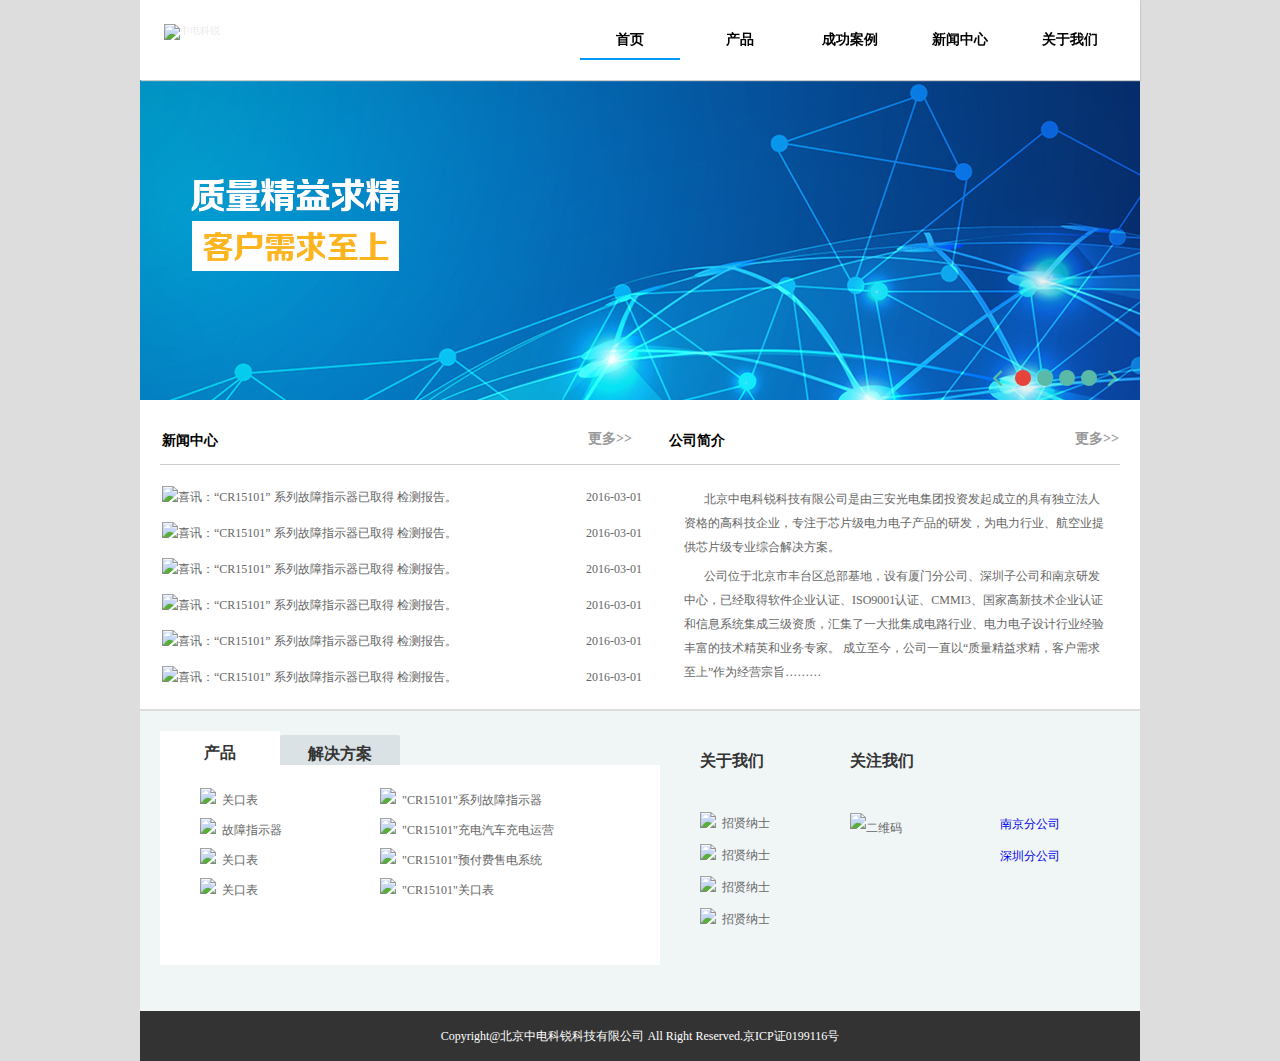
==== commit 36ee08d6: "增加新闻模块" ====
--- a/index.html
+++ b/index.html
@@ -3,7 +3,7 @@
 <head>
   <meta http-equiv="Content-Type" content="text/html; charset=utf-8">
   <meta http-equiv="Content-Style-Type" content="text/css">
-  <title></title>
+  <title>北京中电科锐技术有限公司</title>
   <meta name="Generator" content="Cocoa HTML Writer">
   <meta name="CocoaVersion" content="1404.46">
   <link href="styles/sliderStyle.css" rel="stylesheet" type="text/css">
@@ -17,6 +17,7 @@
 	  clickStyle(title);
   }
   
+  
   function clickStyle(name) {
 	  var titles = new Array("home","product","successCase","newsCenter","aboutUs");
 	  for (title in titles) {
@@ -28,23 +29,33 @@
 	  }
    }
  }
+ 
+ function iframeHeight() {
+	// var ifm= document.getElementById("homeF");
+	 var ifm= $("#homeF")[0];  
+     var subWeb = document.frames ? document.frames["homeF"].document : ifm.contentDocument;   
+     if(ifm != null && subWeb != null) {
+         ifm.height = subWeb.body.scrollHeight;
+         ifm.width = subWeb.body.scrollWidth;   
+       }   	 
+ }
+ 
+ 
   </script>
 </head>
 <body>
+<div>
 <div class="navBar">
 	<img src="image/LOGO.png" alt="中电科锐"/>
     <ul>
-    	<li class="header"><div id="home" onclick="myFunction('home')"><a href="#"> 首页 </a><div class="solidLine" id="titleLine"></div></div></li>
-        <li class="header"><div id="product" onclick="myFunction('product')"><a href="#"> 产品 </a></div></li>
-        <li class="header"><div id="successCase" onclick="myFunction('successCase')"><a href="#"> 成功案例 </a></div></li>
-        <li class="header"><div id="newsCenter" onclick="myFunction('newsCenter')"><a href="#"> 新闻中心 </a></div></li>
-        <li class="header"><div id="aboutUs" onclick="myFunction('aboutUs')"><a href="#"> 关于我们 </a></div></li>     
+    	<li class="header"><a href="mainFrame/homeFrame.html" target="homeFrame"> <div id="home" onclick="myFunction('home')">首页 <div class="solidLine" id="titleLine"></div></div></a></li>
+        <li class="header"><a href="#"> <div id="product" onclick="myFunction('product')">产品 </div></a></li>
+        <li class="header"><a href="#"><div id="successCase" onclick="myFunction('successCase')"> 成功案例 </div></a></li>
+        <li class="header"><a href="News/newsIndex.html" target="homeFrame"><div id="newsCenter" onclick="myFunction('newsCenter')"> 新闻中心 </div></a></li>
+        <li class="header"><a href="#"><div id="aboutUs" onclick="myFunction('aboutUs')"> 关于我们</div> </a></li>     
     </ul>
 </div>
-<!--div class="slider">
-    <img src="image/bannerPic.png" alt="解决方案"/>    
-</div-->
-
+<!--div>
 <div class="slider">
             <div class="slider-container">
                 <div class="slider-wrapper">
@@ -111,7 +122,8 @@
             </td>
 		</tr>
 	</table>
-</div>
+</div-->
+<iframe class="mainFrame"  id="homeF" name="homeFrame" src="mainFrame/homeFrame.html" frameborder="0" scrolling="no" seamless  onload="iframeHeight()"></iframe>
 <div class="content2">
 	<div class="news">
         <ul class="tabs">
@@ -173,4 +185,8 @@
 <p>Copyright@北京中电科锐科技有限公司 All Right Reserved.京ICP证0199116号</p>
 </div>
 </body>
+<script>
+ $("#homeF").attr("src","./mainFrame/homeFrame.html");
+
+</script>
 </html>
--- a/styles/sliderStyle.css
+++ b/styles/sliderStyle.css
@@ -61,6 +61,8 @@
 	width:1000px;
 	margin:0 auto;
 	height:320px;
+	position:relative;
+	top:80px;
 }
 .slider img {
 	width:1000px;
--- a/styles/index.css
+++ b/styles/index.css
@@ -14,12 +14,19 @@
 	width:1000px;
 	margin:0 auto;	
 }
+.mainFrame {
+	width:1000px;
+	background:white;
+}
 div.navBar {
-	width:1000px;
-	margin:0 auto;
 	height:80px;
 	background-color:white;
 	padding-top:0px;
+	position:fixed;
+	left:auto;
+	right:auto;
+	z-index:999;
+	box-shadow:1px 1px 1px #CCC;
 }
 div.navBar img {
 	margin:24px;	
@@ -67,7 +74,7 @@
 }
 
 div.content {
-	height:300px;
+	height:auto;
 	background-color:white;	
 	clear:both;
 }
@@ -75,6 +82,7 @@
 	width:480px;
 	height:60px;
 	margin-left:20px;
+	margin-top:80px;
 	
 	font-size:14px;
 	font-weight:bold;	
@@ -97,6 +105,7 @@
 	width:460px;
 	height:60px;
 	margin-left:25px;
+	margin-top:80px;
 	font-size:14px;
 	font-weight:bold;	
 	color:black;
